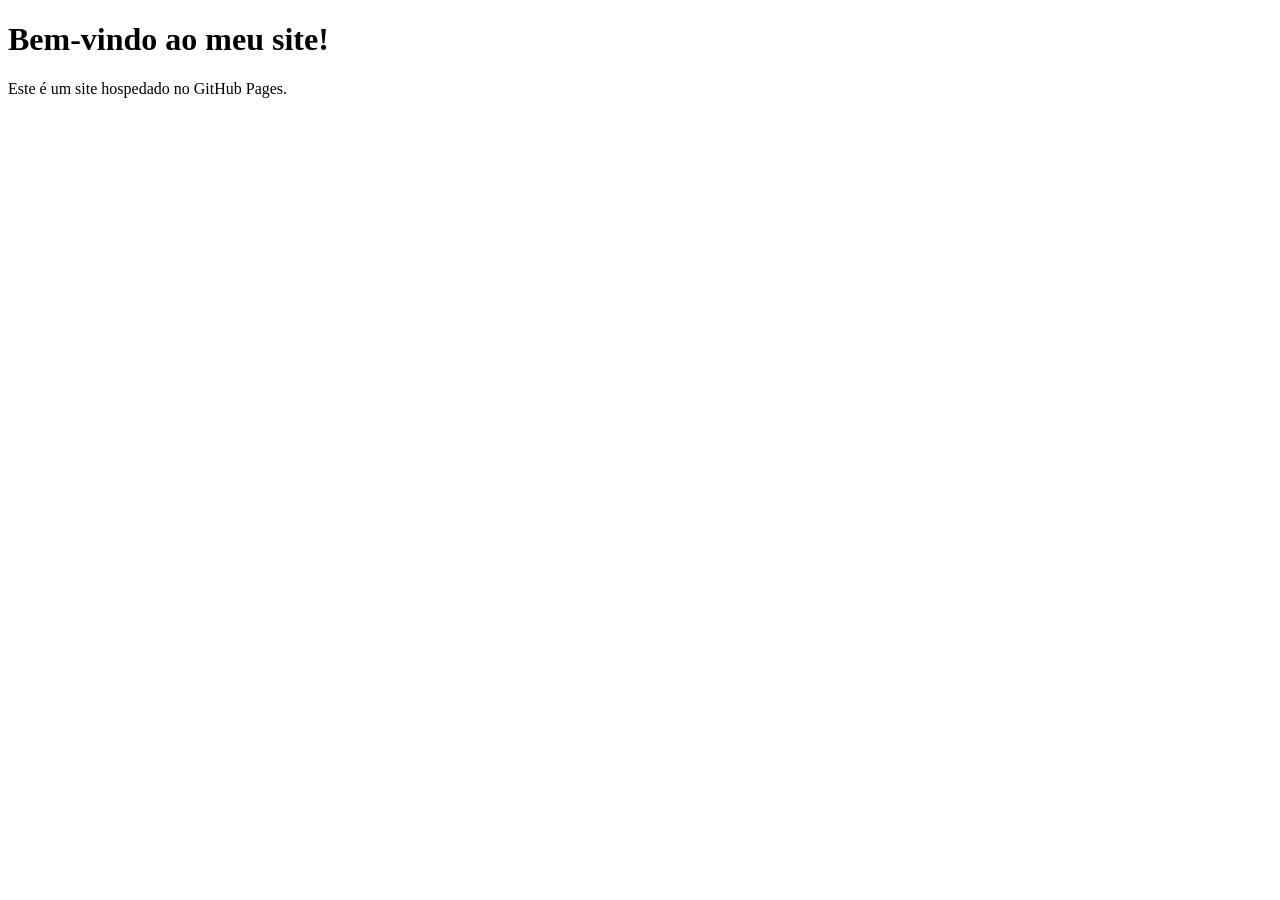
==== index.html @ 467588b0 "index.html" ====
<!DOCTYPE html>
<html lang="pt">
<head>
    <meta charset="UTF-8">
    <meta name="viewport" content="width=device-width, initial-scale=1.0">
    <title>Minha Página no GitHub Pages</title>
</head>
<body>
    <h1>Bem-vindo ao meu site!</h1>
    <p>Este é um site hospedado no GitHub Pages.</p>
</body>
</html>
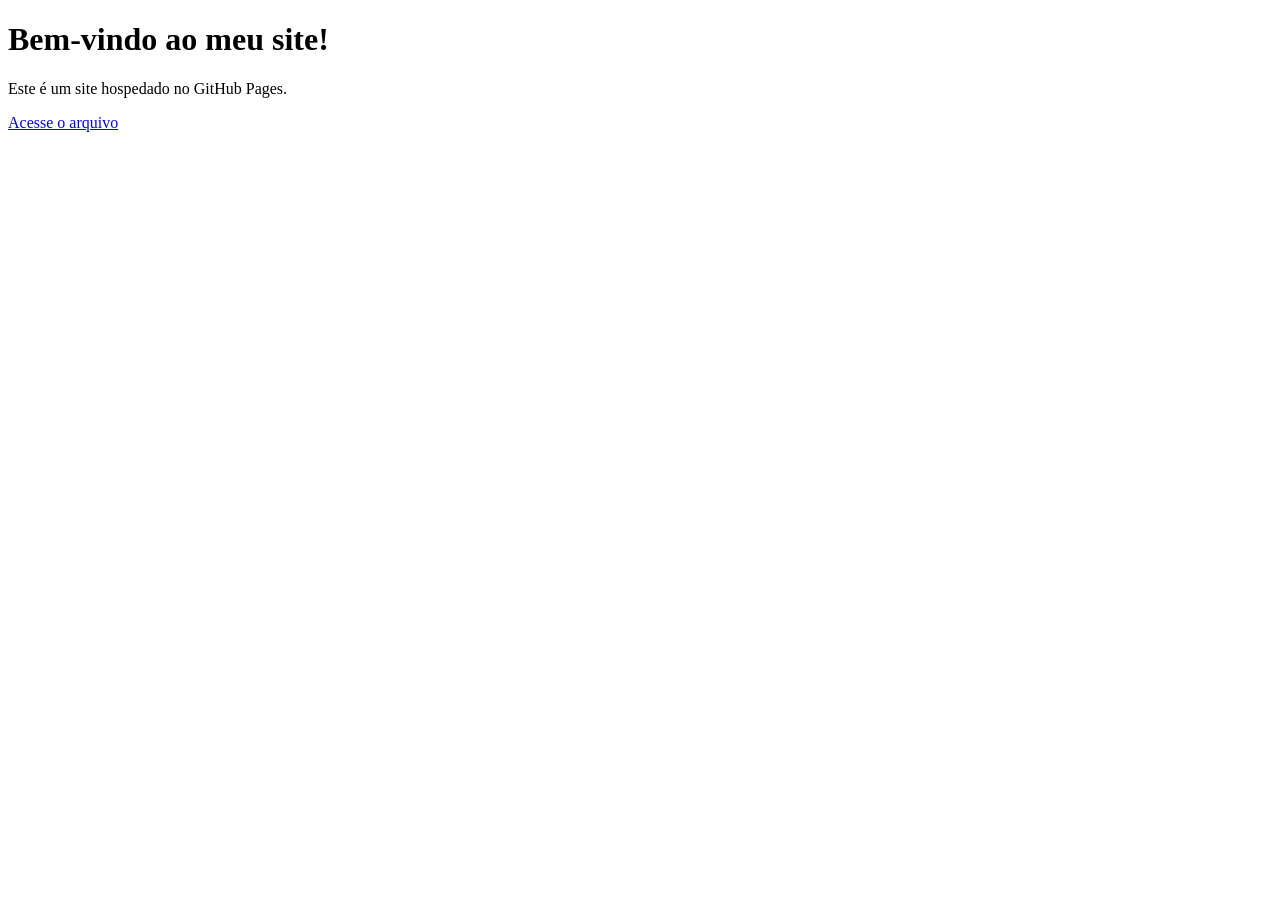
==== commit da5a8ed7: "index.html" ====
--- a/index.html
+++ b/index.html
@@ -8,5 +8,6 @@
 <body>
     <h1>Bem-vindo ao meu site!</h1>
     <p>Este é um site hospedado no GitHub Pages.</p>
+    <a href="Projetos/prev_emprego_2025.html">Acesse o arquivo</a>
 </body>
 </html>
